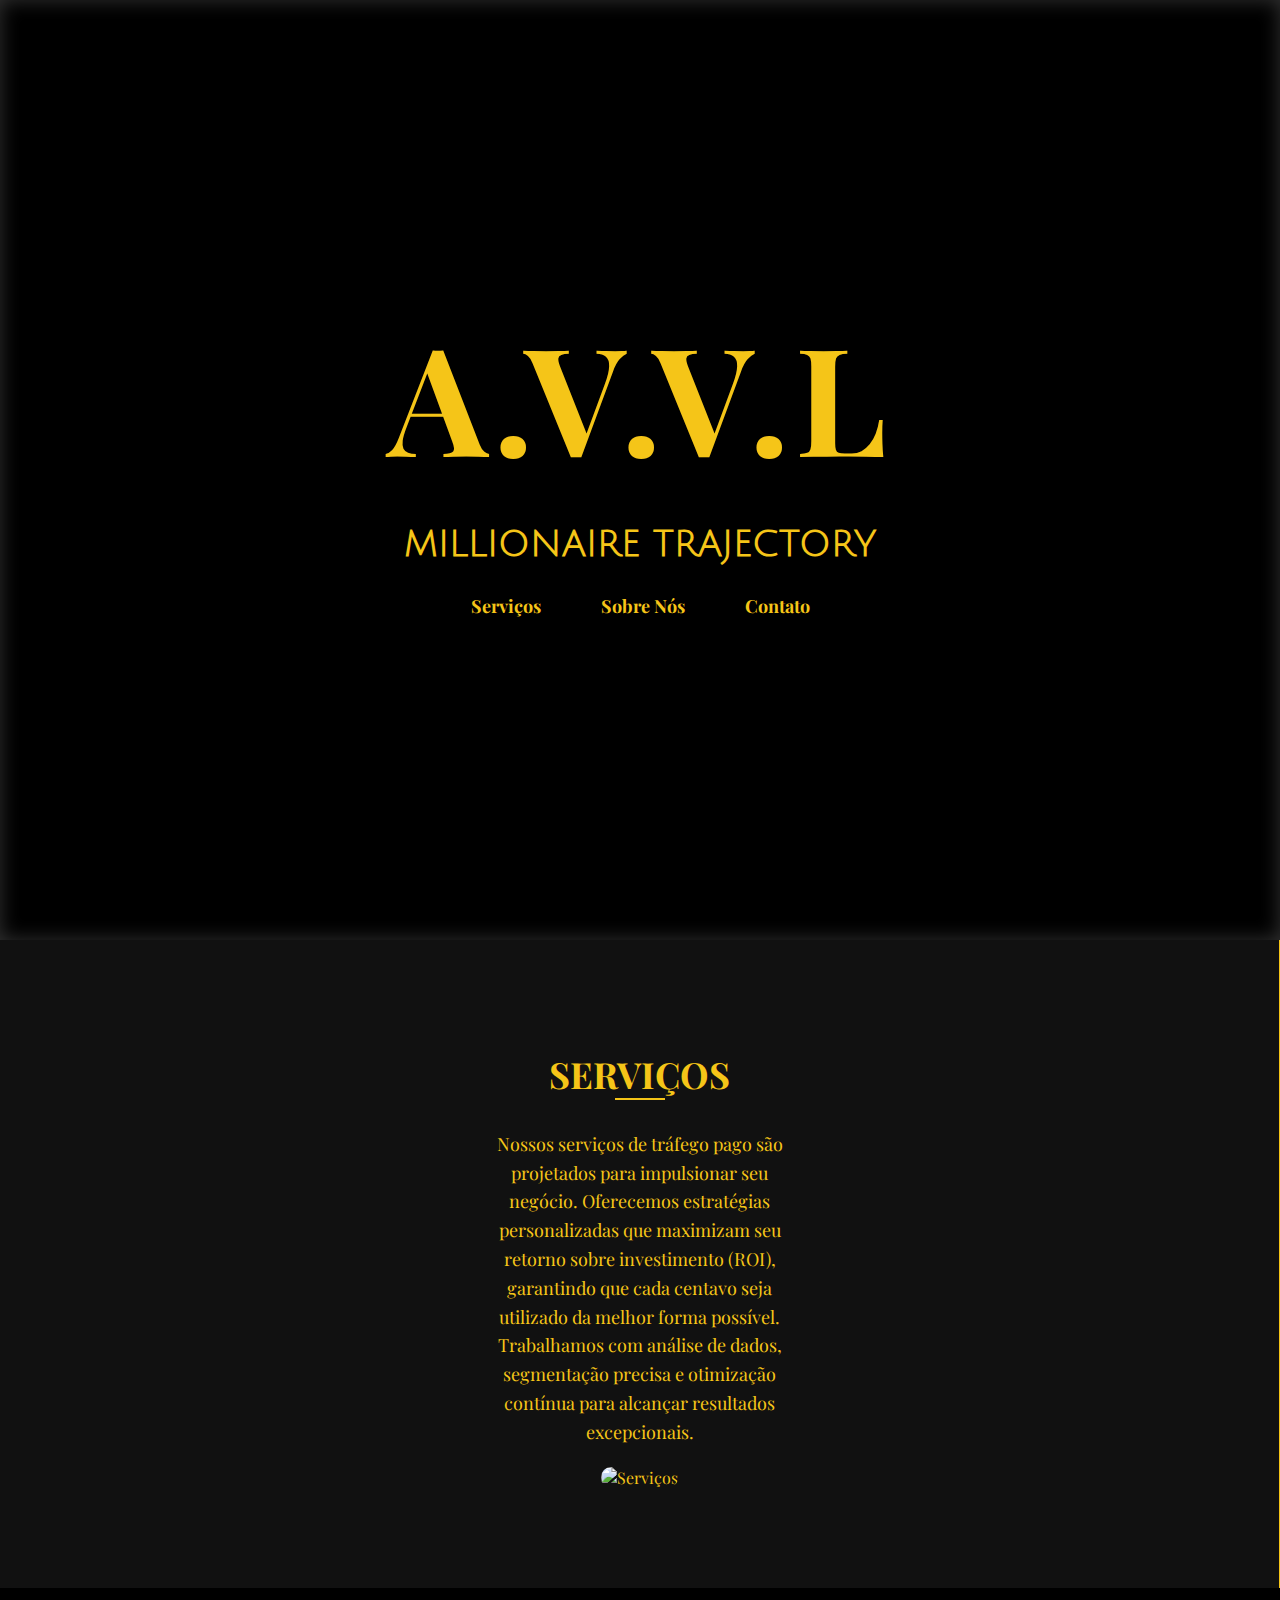
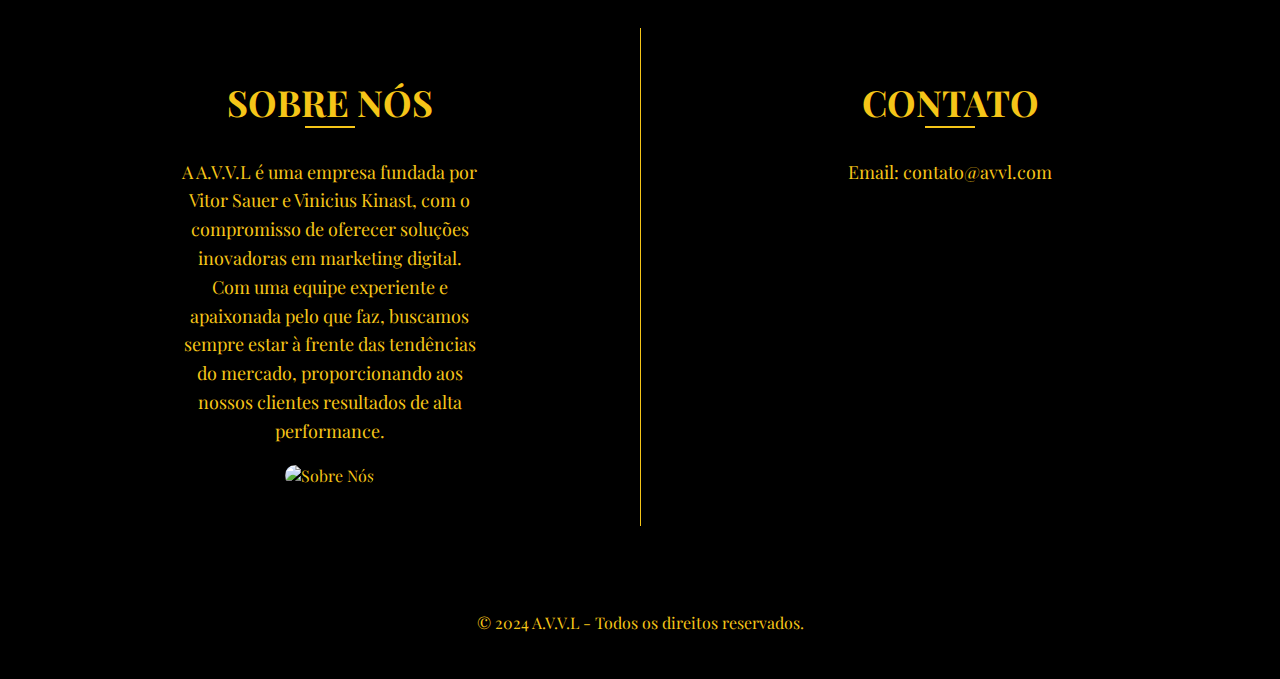
==== A.V.V.L/index.html @ b315e3f3 "Add files via upload" ====
<!DOCTYPE html>
<html lang="pt-BR">

<head>
    <meta charset="UTF-8">
    <meta name="viewport" content="width=device-width, initial-scale=1.0">
    <title>A.V.V.L - Tráfego Pago</title>
    <link href="https://fonts.googleapis.com/css2?family=Playfair+Display:ital,wght@0,400;0,700;1,400&display=swap"
        rel="stylesheet">

    <link href="https://fonts.googleapis.com/css2?family=Playfair+Display&family=Julius+Sans+One&display=swap"
        rel="stylesheet">



    <link rel="stylesheet" href="style.css">
</head>

<body>
    <header>
        <h1 id="title">A.V.V.L</h1>
        <h2 class="subtitle">Millionaire trajectory</h2> <!-- Adicionando a frase aqui -->
        <nav>
            <a href="#servicos">Serviços</a>
            <a href="#sobre">Sobre Nós</a>
            <a href="#contato">Contato</a>
        </nav>
    </header>

    <section id="servicos">
        <h2>Serviços</h2>
        <p>Nossos serviços de tráfego pago são projetados para impulsionar seu negócio. Oferecemos estratégias personalizadas que maximizam seu retorno sobre investimento (ROI), garantindo que cada centavo seja utilizado da melhor forma possível. Trabalhamos com análise de dados, segmentação precisa e otimização contínua para alcançar resultados excepcionais.</p>
        <img src="sua-imagem-servicos.jpg" alt="Serviços" class="service-image"> <!-- Espaço para imagem -->
    </section>
    
    <div class="container">
        <section id="sobre">
            <h2>Sobre Nós</h2>
            <p>A A.V.V.L é uma empresa fundada por Vitor Sauer e Vinicius Kinast, com o compromisso de oferecer soluções inovadoras em marketing digital. Com uma equipe experiente e apaixonada pelo que faz, buscamos sempre estar à frente das tendências do mercado, proporcionando aos nossos clientes resultados de alta performance.</p>
            <img src="https://encrypted-tbn0.gstatic.com/images?q=tbn:ANd9GcRpkCfvHY7nhJHugfrcxEciLxqWRsPZzMxJ7A&s" alt="Sobre Nós" class="about-image"> <!-- Espaço para imagem -->
        </section>
        <section id="contato">
            <h2>Contato</h2>
            <p>Email: contato@avvl.com</p>
        </section>
    </div>
    
    <footer>
        <p>&copy; 2024 A.V.V.L - Todos os direitos reservados.</p>
    </footer>
    <script src="script.js"></script>
</body>

</html>
---- A.V.V.L/style.css ----
body {
    font-family: 'Playfair Display', serif; /* Atualizando para Playfair Display */
    margin: 0;
    padding: 0;
    background-color: #000;
    color: #f5c518;
    scroll-behavior: smooth;
    overflow-x: hidden;
}

.subtitle {
    font-family: 'Julius Sans One', sans-serif; /* Atualizando para Julius Sans One */
    font-size: 36px; /* Ajuste o tamanho conforme necessário */
    color: #f5c518; /* Cor para harmonizar com o restante */
    margin: 10px 0; /* Espaçamento acima e abaixo */
    text-transform: uppercase; /* Para manter a estética */
}


header {
    background: url('https://source.unsplash.com/1600x900/?business') no-repeat center center/cover;
    height: 100vh;
    display: flex;
    flex-direction: column;
    justify-content: center;
    align-items: center;
    text-align: center;
    position: relative;
    box-shadow: inset 0 0 20px rgba(255, 255, 255, 0.2);
    padding: 20px;
}

header h1 {
    font-size: 150px;
    margin: 0;
    text-transform: uppercase;
    letter-spacing: 5px;
    animation: fadeIn 1s ease-in-out;
    margin-bottom: 20px; /* Aumenta o espaço entre o título e o nav */
}

nav {
    margin: 20px 0;
    position: relative;
    display: flex; /* Alinhamento em linha */
    justify-content: center; /* Centraliza os itens */
}

nav a {
    color: #f5c518;
    text-decoration: none;
    margin: 0 30px;
    font-weight: 700;
    font-size: 18px;
    position: relative;
    transition: color 0.3s;
}

nav a::after {
    content: '';
    display: block;
    height: 2px;
    width: 100%;
    background: #f5c518;
    transform: scaleX(0);
    transition: transform 0.3s ease;
    margin-top: 5px;
}

nav a:hover {
    color: #fff;
}

nav a:hover::after {
    transform: scaleX(1);
}

#servicos {
    padding: 80px 20px;
    text-align: center;
    background: #111;
}

.container {
    display: flex;
    justify-content: center;
    padding: 40px 20px; /* Espaçamento entre as seções */
}

section {
    flex: 1;
    padding: 20px;
    text-align: center;
    border-right: 1px solid #f5c518;
}

section:last-child {
    border-right: none; /* Remove a borda do último item */
}

section h2 {
    font-size: 36px;
    margin-bottom: 20px;
    text-transform: uppercase;
    position: relative;
    display: inline-block;
    padding-bottom: 10px;
}

section h2::after {
    content: '';
    display: block;
    height: 2px;
    width: 50px;
    background: #f5c518;
    margin: 0 auto;
    transition: width 0.3s ease;
}

section p {
    max-width: 300px; /* Limitar a largura do parágrafo */
    margin: 0 auto;
    font-size: 18px;
    line-height: 1.6;
}

footer {
    text-align: center;
    padding: 30px 0;
    background: rgba(0, 0, 0, 0.8);
}

@keyframes fadeIn {
    from { opacity: 0; }
    to { opacity: 1; }
}

.service-image,
.about-image {
    max-width: 100%; /* Para que a imagem não exceda a largura do contêiner */
    height: auto; /* Para manter a proporção da imagem */
    margin: 20px 0; /* Espaçamento acima e abaixo da imagem */
    border-radius: 10px; /* Bordas arredondadas para um visual mais elegante */
}

#servicos, #sobre {
    text-align: center; /* Centraliza o texto e a imagem */
}
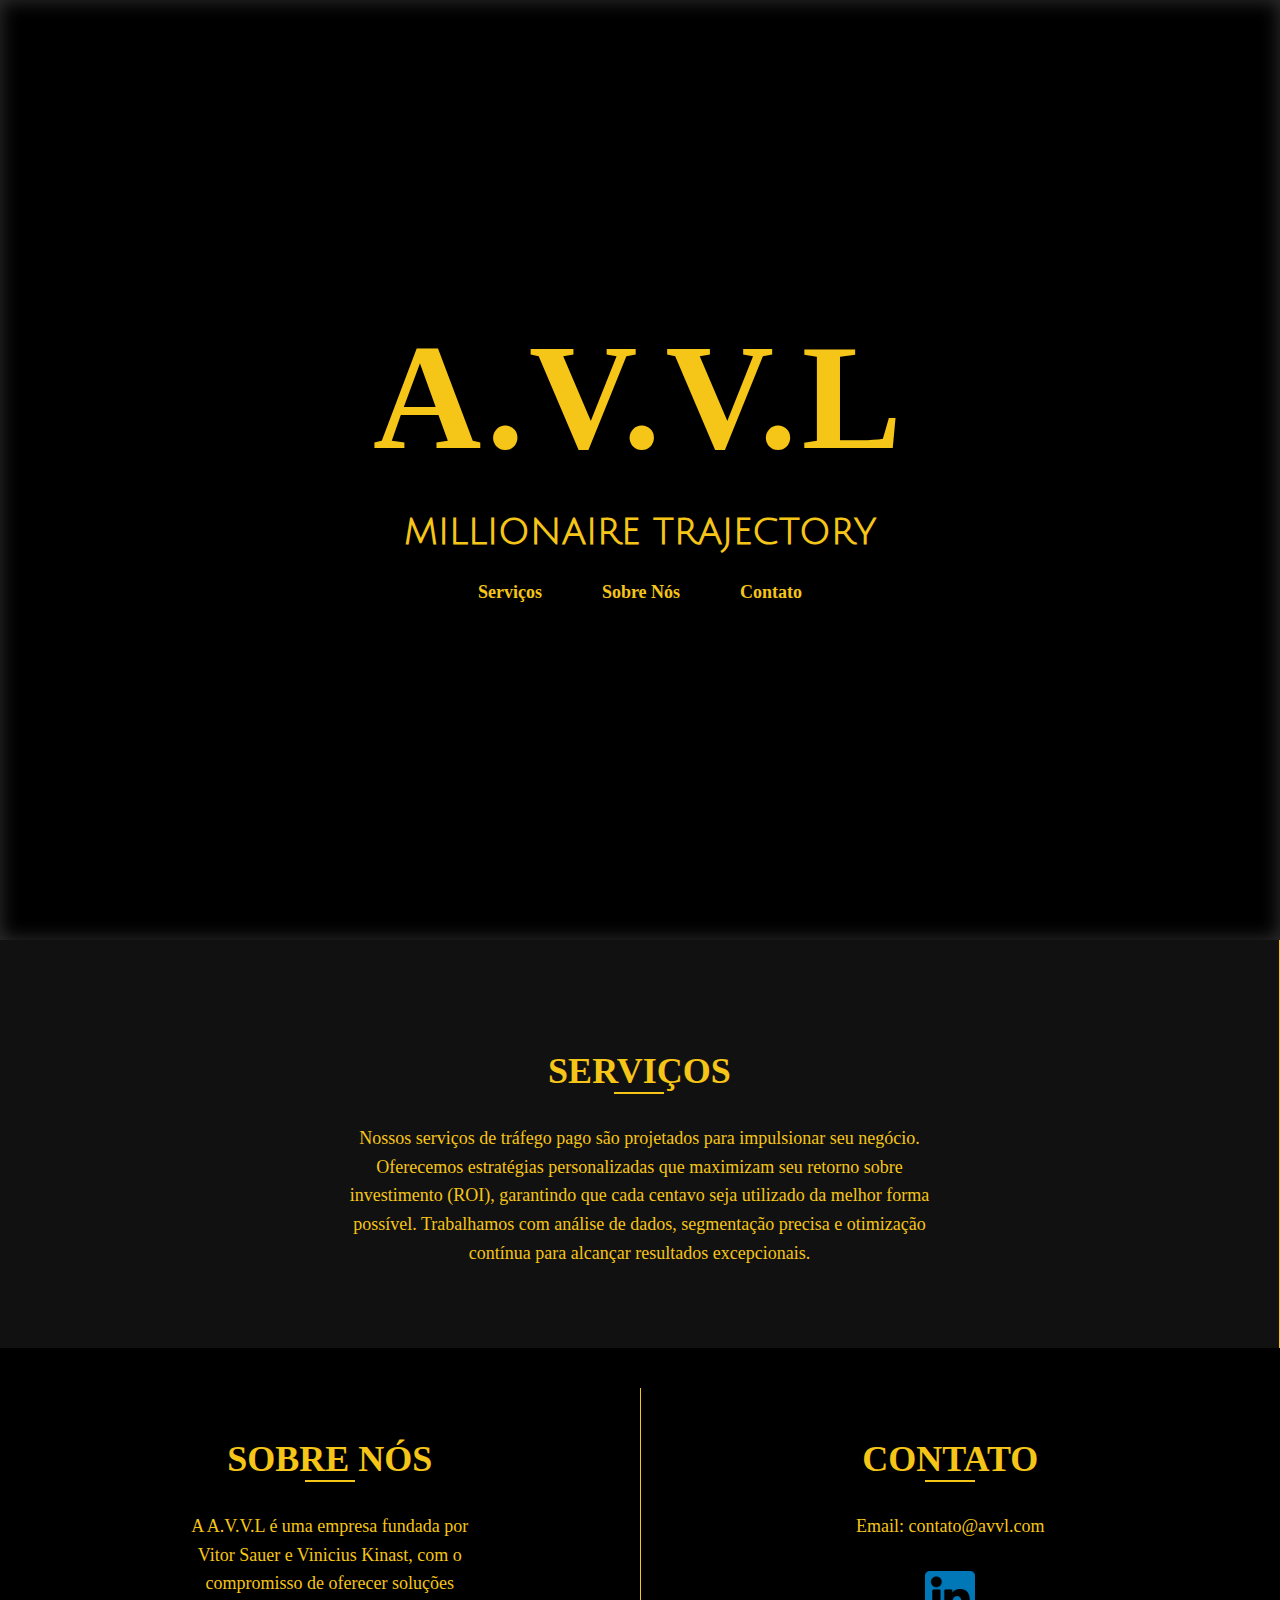
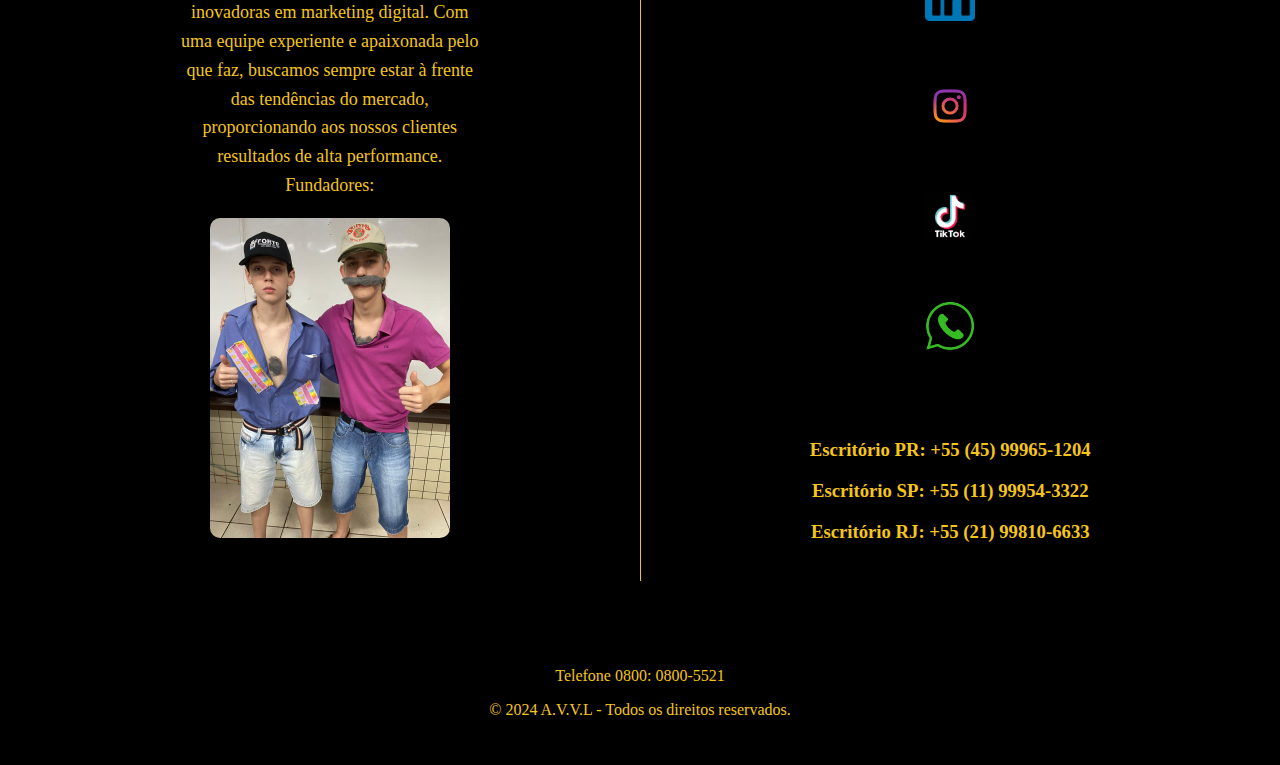
==== commit 47ad3858: "Add files via upload" ====
--- a/A.V.V.L/index.html
+++ b/A.V.V.L/index.html
@@ -4,9 +4,8 @@
 <head>
     <meta charset="UTF-8">
     <meta name="viewport" content="width=device-width, initial-scale=1.0">
-    <title>A.V.V.L - Tráfego Pago</title>
-    <link href="https://fonts.googleapis.com/css2?family=Playfair+Display:ital,wght@0,400;0,700;1,400&display=swap"
-        rel="stylesheet">
+    <title>A.V.V.L - Millionaire trajectory</title>
+   <link rel="shortcut icon" href="favicon.ico" type="image/x-icon">
 
     <link href="https://fonts.googleapis.com/css2?family=Playfair+Display&family=Julius+Sans+One&display=swap"
         rel="stylesheet">
@@ -27,25 +26,44 @@
         </nav>
     </header>
 
+
     <section id="servicos">
         <h2>Serviços</h2>
         <p>Nossos serviços de tráfego pago são projetados para impulsionar seu negócio. Oferecemos estratégias personalizadas que maximizam seu retorno sobre investimento (ROI), garantindo que cada centavo seja utilizado da melhor forma possível. Trabalhamos com análise de dados, segmentação precisa e otimização contínua para alcançar resultados excepcionais.</p>
-        <img src="sua-imagem-servicos.jpg" alt="Serviços" class="service-image"> <!-- Espaço para imagem -->
+        
     </section>
     
     <div class="container">
         <section id="sobre">
             <h2>Sobre Nós</h2>
-            <p>A A.V.V.L é uma empresa fundada por Vitor Sauer e Vinicius Kinast, com o compromisso de oferecer soluções inovadoras em marketing digital. Com uma equipe experiente e apaixonada pelo que faz, buscamos sempre estar à frente das tendências do mercado, proporcionando aos nossos clientes resultados de alta performance.</p>
-            <img src="https://encrypted-tbn0.gstatic.com/images?q=tbn:ANd9GcRpkCfvHY7nhJHugfrcxEciLxqWRsPZzMxJ7A&s" alt="Sobre Nós" class="about-image"> <!-- Espaço para imagem -->
+            <p>A A.V.V.L é uma empresa fundada por Vitor Sauer e Vinicius Kinast, com o compromisso de oferecer soluções inovadoras em marketing digital. Com uma equipe experiente e apaixonada pelo que faz, buscamos sempre estar à frente das tendências do mercado, proporcionando aos nossos clientes resultados de alta performance. Fundadores:</p>
+            <br>
+            <img src="fundadores.jpeg" alt="Descrição da imagem" class="responsive-image">
         </section>
         <section id="contato">
             <h2>Contato</h2>
             <p>Email: contato@avvl.com</p>
+            <nav class="contacts">
+                <a href="#"><img src="linkedin.png" alt="Linkedin" class="contatos"></a>
+                <br>
+                <a href="#"><img src="insta.png" alt="Instagram" class="contatos"></a>
+                <br>
+                <a href="#"><img src="tiktok.png" alt="Tiktok" class="contatos"></a>
+                <br>
+                <a href="#"><img src="whats.png" alt="WhatApp" class="contatos"></a>
+            </nav>
+            <br>
+            <h3>Escritório PR: +55 (45) 99965-1204</h3>
+            
+            <h3>Escritório SP: +55 (11) 99954-3322</h3>
+            
+            <h3>Escritório RJ: +55 (21) 99810-6633</h3>
+
         </section>
     </div>
     
     <footer>
+        <p>Telefone 0800: 0800-5521</p>
         <p>&copy; 2024 A.V.V.L - Todos os direitos reservados.</p>
     </footer>
     <script src="script.js"></script>
--- a/A.V.V.L/style.css
+++ b/A.V.V.L/style.css
@@ -1,5 +1,4 @@
 body {
-    font-family: 'Playfair Display', serif; /* Atualizando para Playfair Display */
     margin: 0;
     padding: 0;
     background-color: #000;
@@ -75,11 +74,7 @@
     transform: scaleX(1);
 }
 
-#servicos {
-    padding: 80px 20px;
-    text-align: center;
-    background: #111;
-}
+
 
 .container {
     display: flex;
@@ -104,7 +99,7 @@
     text-transform: uppercase;
     position: relative;
     display: inline-block;
-    padding-bottom: 10px;
+    padding-bottom: 10px;   
 }
 
 section h2::after {
@@ -146,3 +141,51 @@
 #servicos, #sobre {
     text-align: center; /* Centraliza o texto e a imagem */
 }
+
+.responsive-image {
+    width: 15rem;
+    max-width: 400px; /* Limita a largura máxima */
+    height: auto; /* Mantém a proporção */
+    display: block; /* Centraliza a imagem */
+    margin: 0 auto; /* Centraliza a imagem no contêiner */
+    border-radius: 10px; /* Bordas arredondadas, se desejar */
+}
+
+#servicos {
+    display: flex; /* Usar flexbox */
+    flex-direction: column; /* Alinha os itens na vertical */
+    align-items: center; /* Centraliza os itens horizontalmente */
+    padding: 80px 20px;
+    text-align: center;
+    background: #111;
+}
+
+#servicos h2 {
+    margin-bottom: 20px; /* Espaçamento abaixo do título */
+}
+
+#servicos p {
+    max-width: 600px; /* Limita a largura do parágrafo */
+    margin: 0 auto; /* Centraliza o parágrafo */
+    font-size: 18px;
+    line-height: 1.6;
+}
+
+.contacts {
+    display: flex; /* Ou não usar se optar pela segunda abordagem */
+    flex-direction: column;
+    align-items: center;
+    margin: 20px 0;
+}
+
+.contacts a {
+    display: block; /* Se não estiver usando flexbox */
+    margin: 10px 0;
+    text-align: center;
+}
+
+.contatos {
+    width: 50px; /* Ajuste a largura conforme necessário */
+    height: auto; /* Mantém a proporção da imagem */
+    margin-bottom: 10px; /* Espaçamento abaixo da imagem */
+}
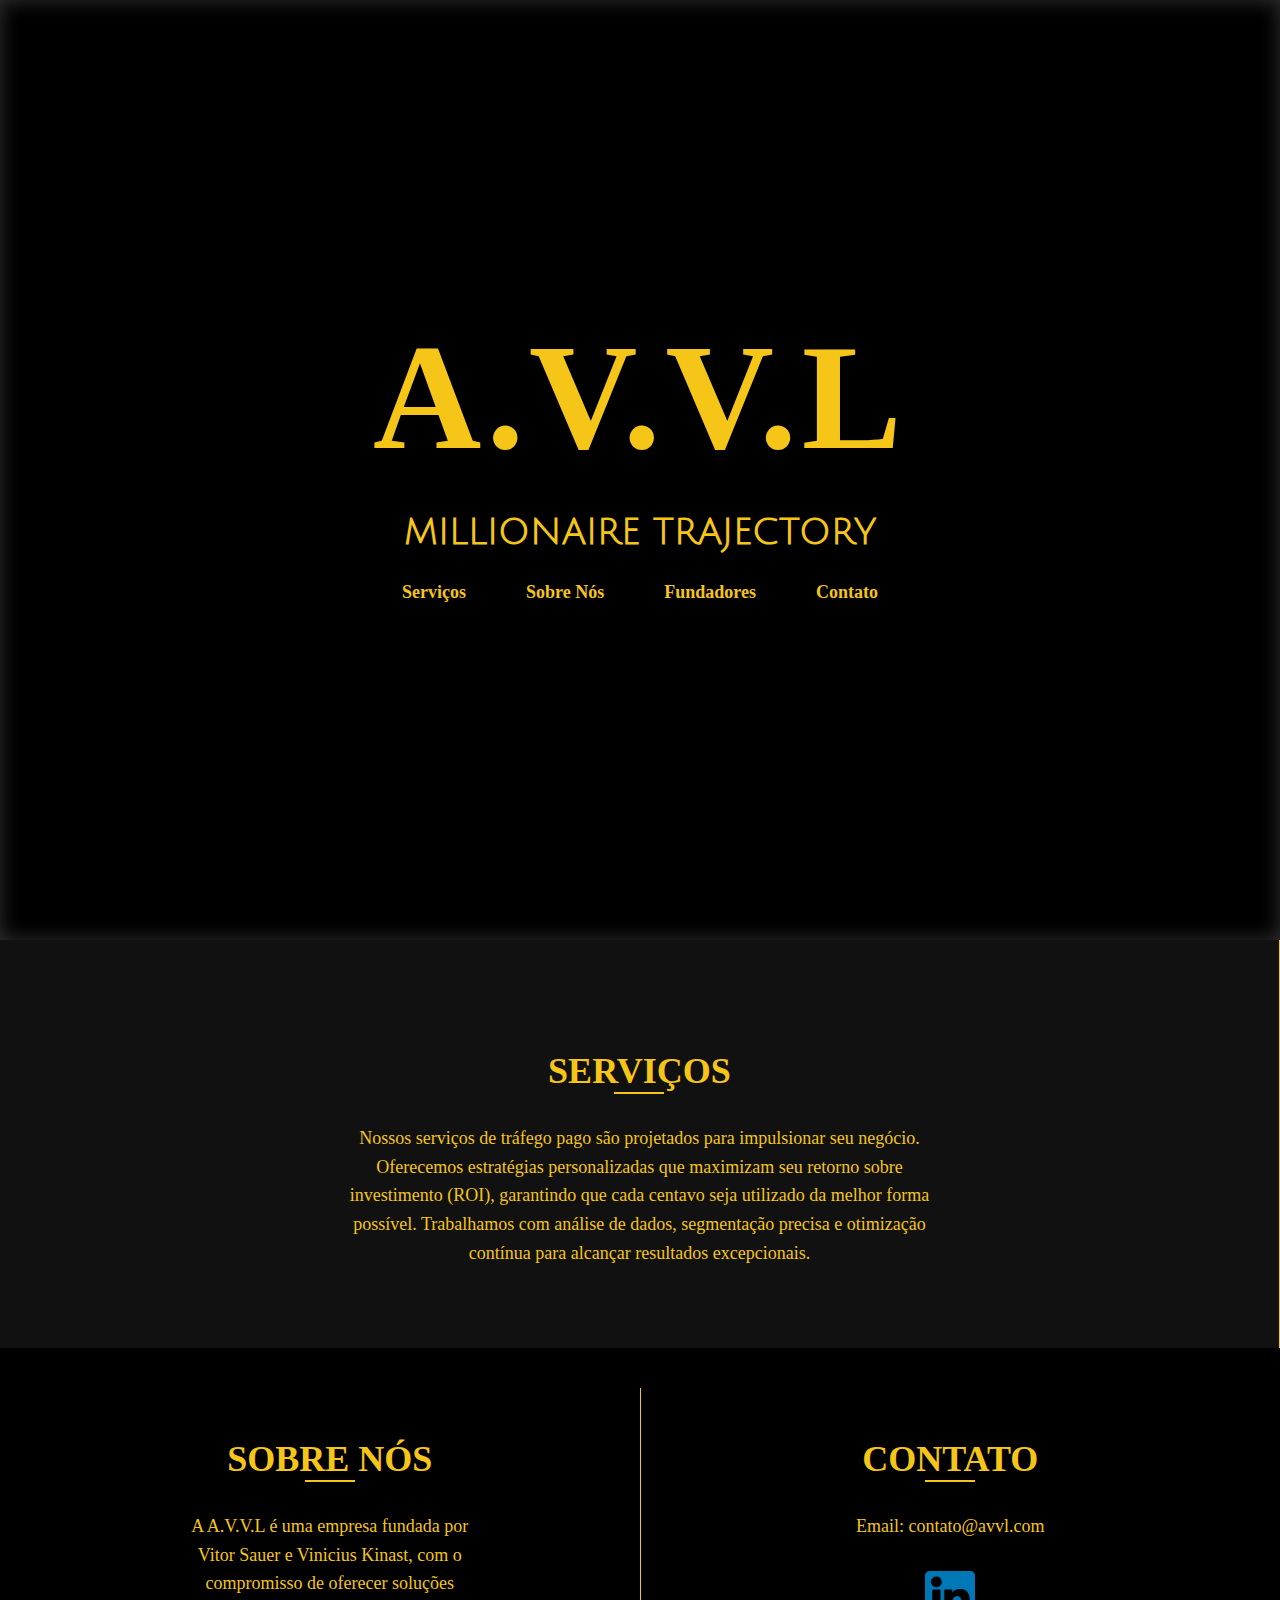
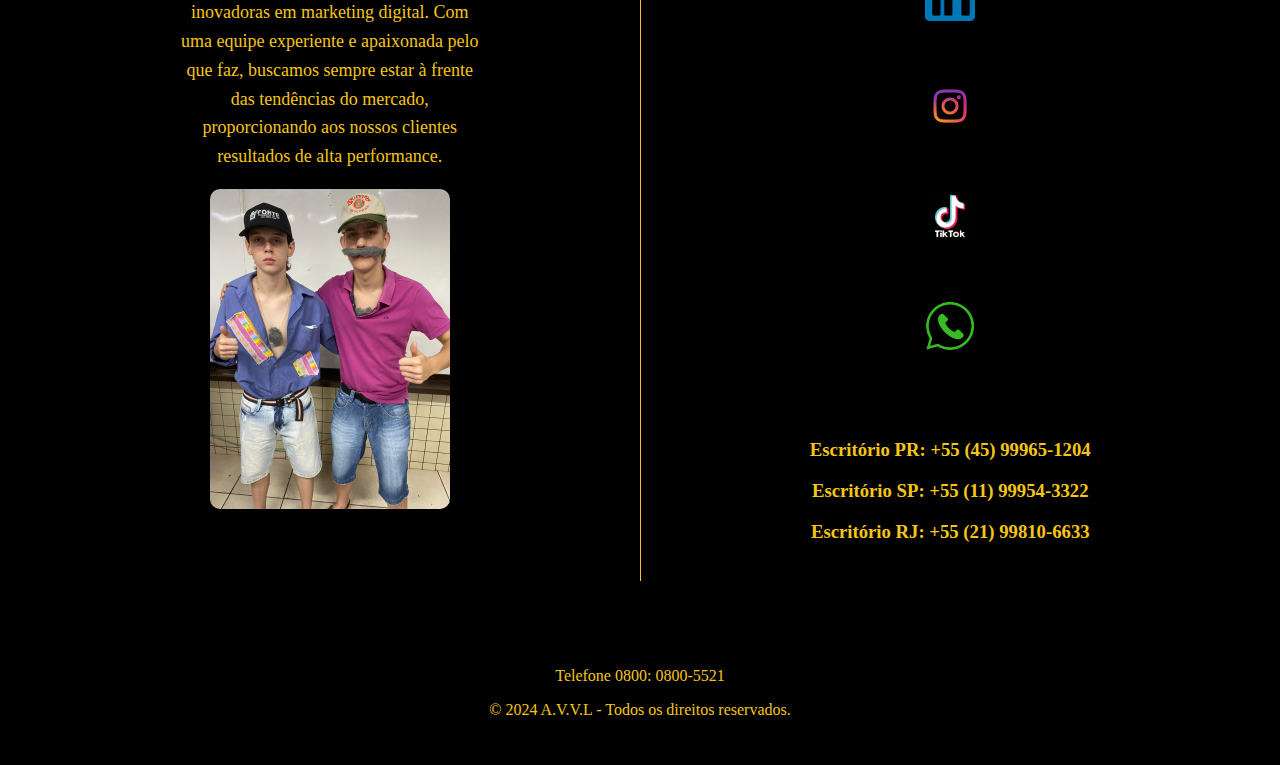
==== commit 51e034af: "Add files via upload" ====
--- a/A.V.V.L/index.html
+++ b/A.V.V.L/index.html
@@ -22,8 +22,10 @@
         <nav>
             <a href="#servicos">Serviços</a>
             <a href="#sobre">Sobre Nós</a>
+            <a href="fundadores.html" class="button-link"> Fundadores</a>
             <a href="#contato">Contato</a>
         </nav>
+        
     </header>
 
 
@@ -36,10 +38,11 @@
     <div class="container">
         <section id="sobre">
             <h2>Sobre Nós</h2>
-            <p>A A.V.V.L é uma empresa fundada por Vitor Sauer e Vinicius Kinast, com o compromisso de oferecer soluções inovadoras em marketing digital. Com uma equipe experiente e apaixonada pelo que faz, buscamos sempre estar à frente das tendências do mercado, proporcionando aos nossos clientes resultados de alta performance. Fundadores:</p>
+            <p>A A.V.V.L é uma empresa fundada por Vitor Sauer e Vinicius Kinast, com o compromisso de oferecer soluções inovadoras em marketing digital. Com uma equipe experiente e apaixonada pelo que faz, buscamos sempre estar à frente das tendências do mercado, proporcionando aos nossos clientes resultados de alta performance.</p>
             <br>
             <img src="fundadores.jpeg" alt="Descrição da imagem" class="responsive-image">
         </section>
+        
         <section id="contato">
             <h2>Contato</h2>
             <p>Email: contato@avvl.com</p>
--- a/A.V.V.L/style.css
+++ b/A.V.V.L/style.css
@@ -189,3 +189,6 @@
     height: auto; /* Mantém a proporção da imagem */
     margin-bottom: 10px; /* Espaçamento abaixo da imagem */
 }
+
+
+
